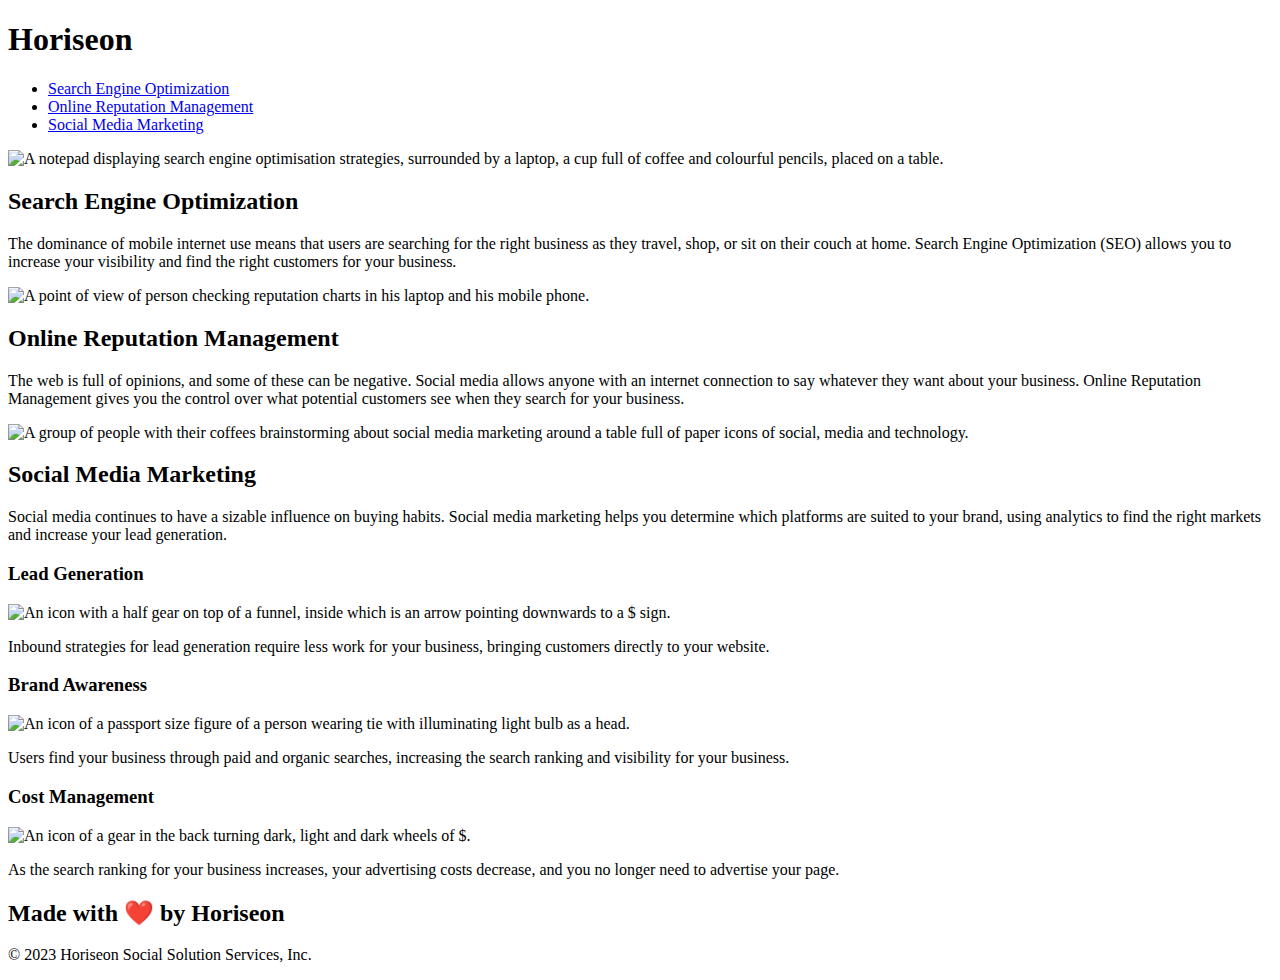
==== Develop/index.html @ dd648006 "The links are fixed" ====
<!DOCTYPE html>
<html lang="en-us">

<head>
    <meta charset="UTF-8" />
    <link rel="stylesheet" href="./assets/css/style.css">
    <title>Horiseon Social Solution Services | HOME </title>
</head>

<body>
    <header class="header">
        <h1>Hori<span class="seo">seo</span>n</h1>
        <nav>
            <ul>
                <li>
                    <a href="#search-engine-optimization">Search Engine Optimization</a>
                </li>
                <li>
                    <a href="#online-reputation-management">Online Reputation Management</a>
                </li>
                <li>
                    <a href="#social-media-marketing">Social Media Marketing</a>
                </li>
            </ul>
        </nav>
    </header>
 
    <div class="hero" role="img" aria-label="Four employees solemnly pouring over the printouts scattered on the table."></div>
    <main class="content">
        <article id="search-engine-optimization" class="search-engine-optimization">
            <img src="./assets/images/search-engine-optimization.jpg" alt="A notepad displaying search engine optimisation strategies, surrounded by a laptop, a cup full of coffee and colourful pencils, placed on a table." class="float-left" />
            <h2>Search Engine Optimization</h2>
            <p>
                The dominance of mobile internet use means that users are searching for the right business as they travel, shop, or sit on their couch at home. Search Engine Optimization (SEO) allows you to increase your visibility and find the right customers for your business.
            </p>
        </article>
        <article id="online-reputation-management" class="online-reputation-management">
            <img src="./assets/images/online-reputation-management.jpg" alt="A point of view of person checking reputation charts in his laptop and his mobile phone." class="float-right" />
            <h2>Online Reputation Management</h2>
            <p>
                The web is full of opinions, and some of these can be negative. Social media allows anyone with an internet connection to say whatever they want about your business. Online Reputation Management gives you the control over what potential customers see when they search for your business.
            </p>
        </article>
        <article id="social-media-marketing" class="social-media-marketing">
            <img src="./assets/images/social-media-marketing.jpg"  alt="A group of people with their coffees brainstorming about social media marketing around a table full of paper icons of social, media and technology." class="float-left" />
            <h2>Social Media Marketing</h2>
            <p>
                Social media continues to have a sizable influence on buying habits. Social media marketing helps you determine which platforms are suited to your brand, using analytics to find the right markets and increase your lead generation.
            </p>
        </article>
    </main>
    <aside class="benefits">
        <section class="benefit-lead">
            <h3>Lead Generation</h3>
            <img src="./assets/images/lead-generation.png" alt="An icon with a half gear on top of a funnel, inside which is an arrow pointing downwards to a $ sign." />
            <p>
                Inbound strategies for lead generation require less work for your business, bringing customers directly to your website.
            </p>
        </section>
        <section class="benefit-brand">
            <h3>Brand Awareness</h3>
            <img src="./assets/images/brand-awareness.png" alt=" An icon of a passport size figure of a person wearing tie with illuminating light bulb as a head." />
            <p>
                Users find your business through paid and organic searches, increasing the search ranking and visibility for your business.
            </p>
        </section>
        <section class="benefit-cost">
            <h3>Cost Management</h3>
            <img src="./assets/images/cost-management.png" alt="An icon of a gear in the back turning dark, light and dark wheels of $."></img>
            <p>
                As the search ranking for your business increases, your advertising costs decrease, and you no longer need to advertise your page.
            </p>
        </section>
    </aside>
    <footer class="footer">
        <h2>Made with ❤️️ by Horiseon</h2>
        <p>
            &copy; 2023 Horiseon Social Solution Services, Inc.
        </p>
    </footer>
</body>

</html>
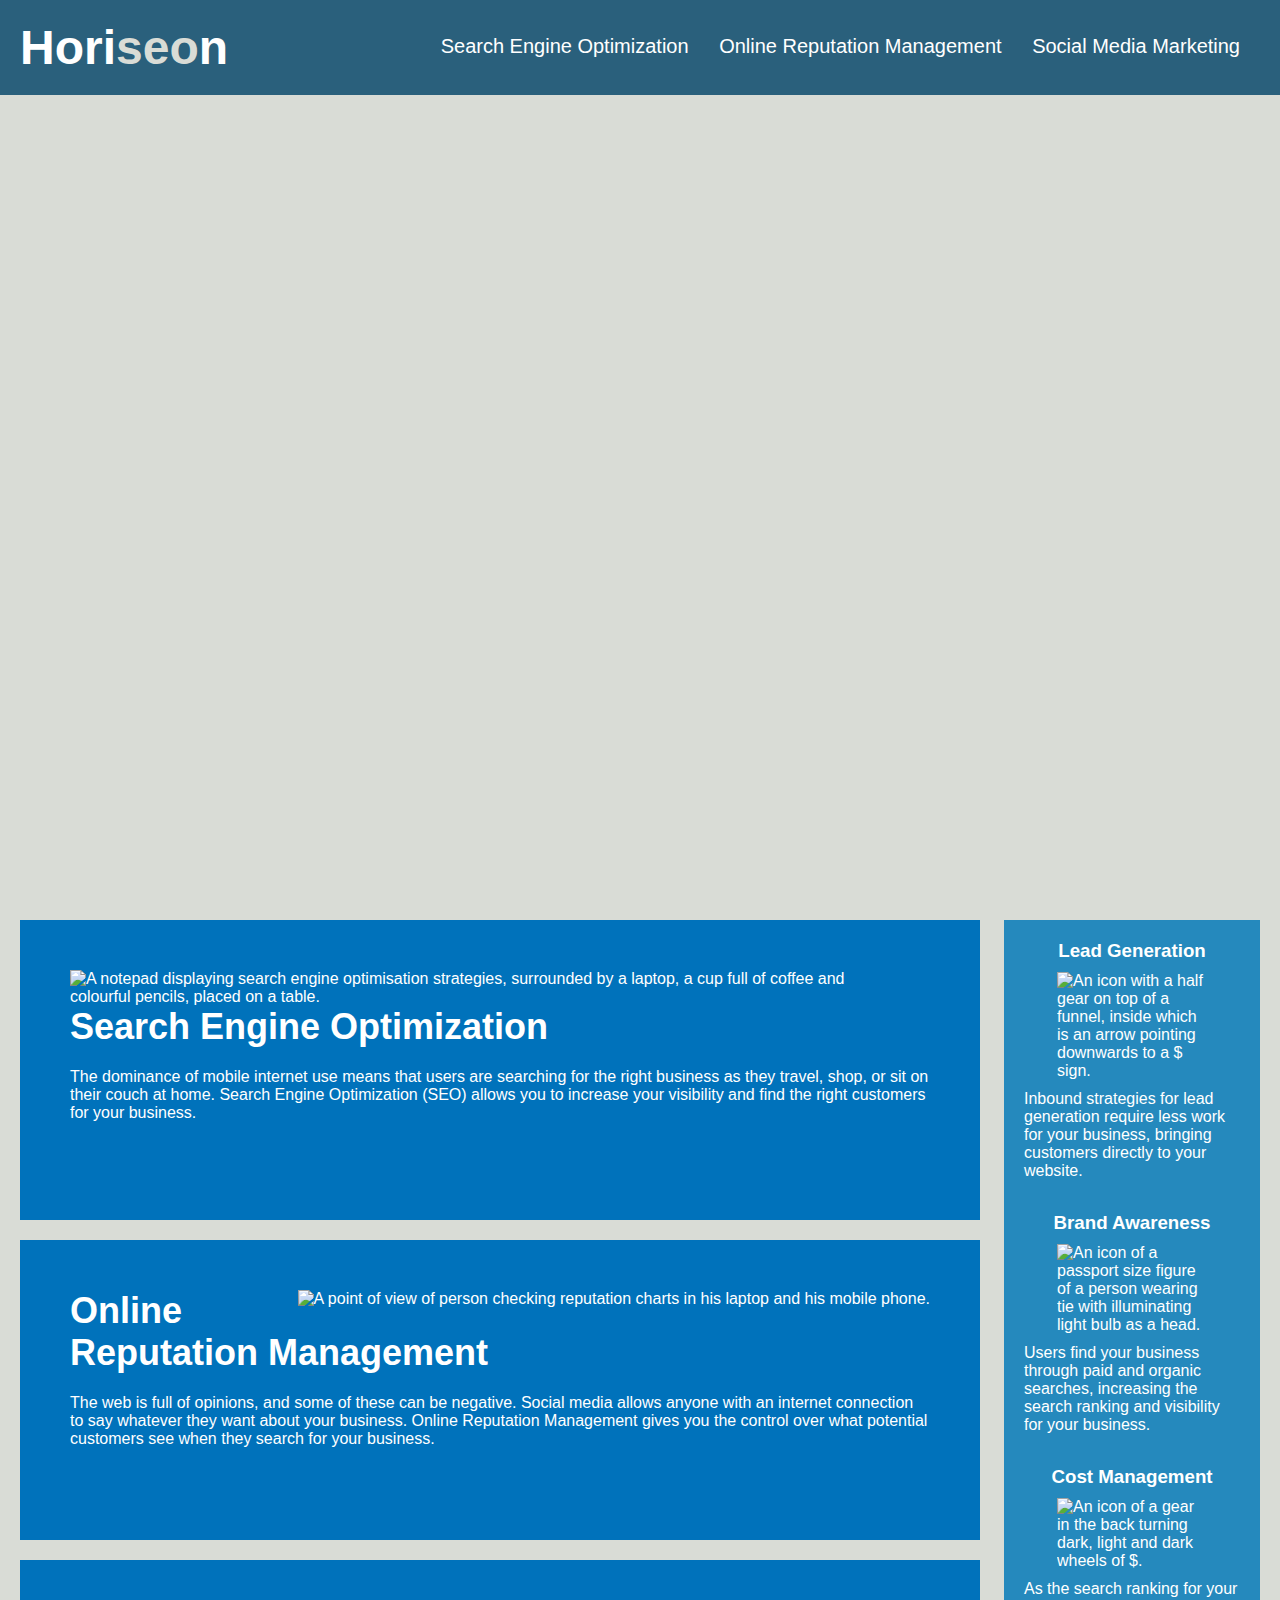
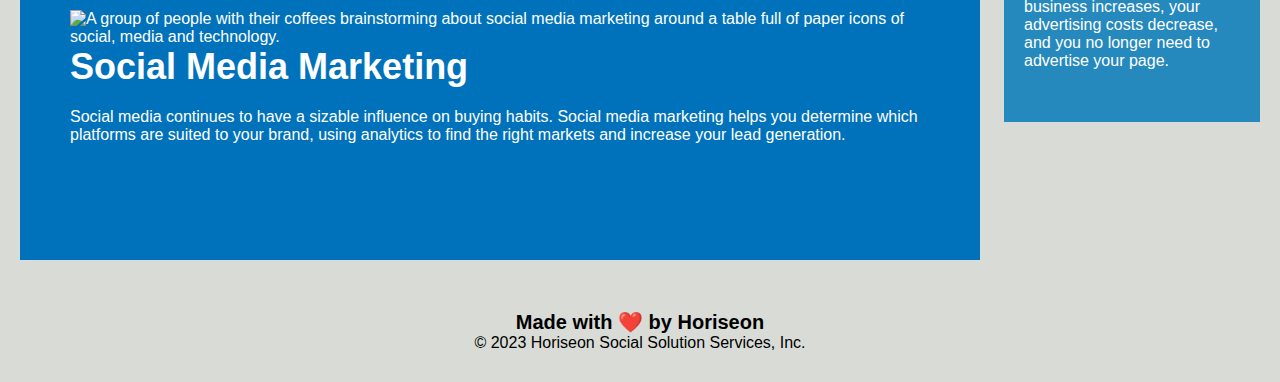
==== commit fc8df428: "SEO compliances and HTML typos fixed" ====
--- a/Develop/index.html
+++ b/Develop/index.html
@@ -2,7 +2,10 @@
 <html lang="en-us">
 
 <head>
-    <meta charset="UTF-8" />
+    <meta charset="UTF-8">
+    <meta name="viewport" content="width=device-width, initial-scale=1.0">
+    <meta name="description" content="Horiseon is a marketing agency that excels in search engine optimization, online reputation management, social media marketing.">
+    <meta name="keywords" content="search engine optimization, online reputation management, social media marketing">
     <link rel="stylesheet" href="./assets/css/style.css">
     <title>Horiseon Social Solution Services | HOME </title>
 </head>
@@ -10,7 +13,7 @@
 <body>
     <header class="header">
         <h1>Hori<span class="seo">seo</span>n</h1>
-        <nav>
+        <nav aria-label="Primary Navigation">
             <ul>
                 <li>
                     <a href="#search-engine-optimization">Search Engine Optimization</a>
@@ -28,21 +31,21 @@
     <div class="hero" role="img" aria-label="Four employees solemnly pouring over the printouts scattered on the table."></div>
     <main class="content">
         <article id="search-engine-optimization" class="search-engine-optimization">
-            <img src="./assets/images/search-engine-optimization.jpg" alt="A notepad displaying search engine optimisation strategies, surrounded by a laptop, a cup full of coffee and colourful pencils, placed on a table." class="float-left" />
-            <h2>Search Engine Optimization</h2>
+            <img src="./assets/images/search-engine-optimization.jpg" alt="A notepad displaying search engine optimisation strategies, surrounded by a laptop, a cup full of coffee and colourful pencils, placed on a table." class="float-left">
+                <h2>Search Engine Optimization</h2>
             <p>
                 The dominance of mobile internet use means that users are searching for the right business as they travel, shop, or sit on their couch at home. Search Engine Optimization (SEO) allows you to increase your visibility and find the right customers for your business.
             </p>
         </article>
         <article id="online-reputation-management" class="online-reputation-management">
-            <img src="./assets/images/online-reputation-management.jpg" alt="A point of view of person checking reputation charts in his laptop and his mobile phone." class="float-right" />
+            <img src="./assets/images/online-reputation-management.jpg" alt="A point of view of person checking reputation charts in his laptop and his mobile phone." class="float-right">
             <h2>Online Reputation Management</h2>
             <p>
                 The web is full of opinions, and some of these can be negative. Social media allows anyone with an internet connection to say whatever they want about your business. Online Reputation Management gives you the control over what potential customers see when they search for your business.
             </p>
         </article>
         <article id="social-media-marketing" class="social-media-marketing">
-            <img src="./assets/images/social-media-marketing.jpg"  alt="A group of people with their coffees brainstorming about social media marketing around a table full of paper icons of social, media and technology." class="float-left" />
+            <img src="./assets/images/social-media-marketing.jpg"  alt="A group of people with their coffees brainstorming about social media marketing around a table full of paper icons of social, media and technology." class="float-left" >
             <h2>Social Media Marketing</h2>
             <p>
                 Social media continues to have a sizable influence on buying habits. Social media marketing helps you determine which platforms are suited to your brand, using analytics to find the right markets and increase your lead generation.
@@ -52,21 +55,21 @@
     <aside class="benefits">
         <section class="benefit-lead">
             <h3>Lead Generation</h3>
-            <img src="./assets/images/lead-generation.png" alt="An icon with a half gear on top of a funnel, inside which is an arrow pointing downwards to a $ sign." />
+            <img src="./assets/images/lead-generation.png" alt="An icon with a half gear on top of a funnel, inside which is an arrow pointing downwards to a $ sign.">
             <p>
                 Inbound strategies for lead generation require less work for your business, bringing customers directly to your website.
             </p>
         </section>
         <section class="benefit-brand">
             <h3>Brand Awareness</h3>
-            <img src="./assets/images/brand-awareness.png" alt=" An icon of a passport size figure of a person wearing tie with illuminating light bulb as a head." />
+            <img src="./assets/images/brand-awareness.png" alt=" An icon of a passport size figure of a person wearing tie with illuminating light bulb as a head.">
             <p>
                 Users find your business through paid and organic searches, increasing the search ranking and visibility for your business.
             </p>
         </section>
         <section class="benefit-cost">
             <h3>Cost Management</h3>
-            <img src="./assets/images/cost-management.png" alt="An icon of a gear in the back turning dark, light and dark wheels of $."></img>
+            <img src="./assets/images/cost-management.png" alt="An icon of a gear in the back turning dark, light and dark wheels of $.">
             <p>
                 As the search ranking for your business increases, your advertising costs decrease, and you no longer need to advertise your page.
             </p>
--- a/Develop/assets/css/style.css
+++ b/Develop/assets/css/style.css
@@ -0,0 +1,174 @@
+
+* {
+    box-sizing: border-box;
+    margin: 0;
+    padding: 0;
+}
+
+body {
+    background-color: #d9dcd6;
+}
+
+a {
+    color: #ffffff;
+    text-decoration: none;
+}
+
+p {
+    font-size: 16px;
+}
+
+
+
+/*
+    <aside> element is container for 3<section>s
+        <section> element: Lead generation,
+                    Brand awareness,
+                    Cost management 
+*/
+/* <aside>*/
+.benefits {
+    background-color: #2589bd;
+    float: right;
+    font-family: 'Gill Sans', 'Gill Sans MT', Calibri, 'Trebuchet MS', sans-serif;
+    height: 100%;
+    margin-right: 20px;
+    padding: 20px;
+    width: 20%;
+}
+/*  <section> heading */
+.benefits h3{
+    margin-bottom: 10px;
+    text-align: center;
+}
+
+.benefits img{
+    display: block;
+    margin: 10px auto;
+    max-width: 150px;
+ }
+
+
+ .benefits > section{
+    color: #ffffff;
+    margin-bottom: 32px;
+}
+/* ---------------------------- End of <aside> ----------------------------------------- */
+
+
+
+
+
+/* 
+    <Main> element is container for 3<aritcle>s
+        <artcle>: Search engine optimization, 
+                    Online Reputation Management,
+                    Social Media Marketing
+*/
+.content {
+    display: inline-block;
+    margin-left: 20px;
+    width: 75%;
+}
+
+.content > article{
+    background-color: #0072bb;
+    color: #ffffff;
+    font-family: 'Gill Sans', 'Gill Sans MT', Calibri, 'Trebuchet MS', sans-serif;
+    height: 300px;
+    margin-bottom: 20px;
+    padding: 50px;
+}
+/* <article> heading */
+.content h2{
+    font-size: 36px;
+    margin-bottom: 20px;
+}
+
+.content img{
+    max-height: 200px;
+}
+/* ---------------------------- End of <main> ----------------------------------------- */
+
+
+
+/* positions the img to the left */
+.float-left {
+    float: left;
+    margin-right: 25px;
+}
+/* positions the img to the right*/
+.float-right {
+    float: right;
+    margin-left: 25px;
+}
+
+/* Footer of the page */
+.footer {
+    clear: both;
+    font-family: 'Trebuchet MS', 'Lucida Sans Unicode', 'Lucida Grande', 'Lucida Sans', Arial, sans-serif;
+    padding: 30px;
+    text-align: center;
+}
+
+.footer>h2 {
+    font-size: 20px;
+}
+/* ---------------------------- End of <footer> ----------------------------------------- */
+
+
+
+/* 
+    Header of the page : Company name
+                         and the 3 menu items:
+                            Search engine optimisation,
+                            Online reputation Management,
+                            Social media marketing
+    
+*/
+.header {
+    background-color: #2a607c;
+    color: #ffffff;
+    font-family: 'Trebuchet MS', 'Lucida Sans Unicode', 'Lucida Grande', 'Lucida Sans', Arial, sans-serif;
+    padding: 20px;
+}
+/* Company Name */
+.header h1 {
+    display: inline-block;
+    font-size: 48px;
+}
+/* menu items */
+.header li {
+    display: inline-block;
+    margin-left: 25px;
+}
+/* menu */
+.header > nav {
+    float: right;
+    font-family: 'Gill Sans', 'Gill Sans MT', Calibri, 'Trebuchet MS', sans-serif;
+    font-size: 20px;
+    margin-right: 20px;
+    padding-top: 15px;
+}
+/* menu list */
+.header ul {
+    list-style-type: none;
+}
+/* ---------------------------- End of <header> ----------------------------------------- */
+
+
+
+/* Hero image */
+.hero {
+    background-image: url("../images/digital-marketing-meeting.jpg");
+    background-position: center;
+    background-size: cover;
+    height: 800px;
+    margin-bottom: 25px;
+    width: 100%;
+}
+
+/* Defines text colour of letter "seo" */
+.seo {
+    color: #d9dcd6;
+}
